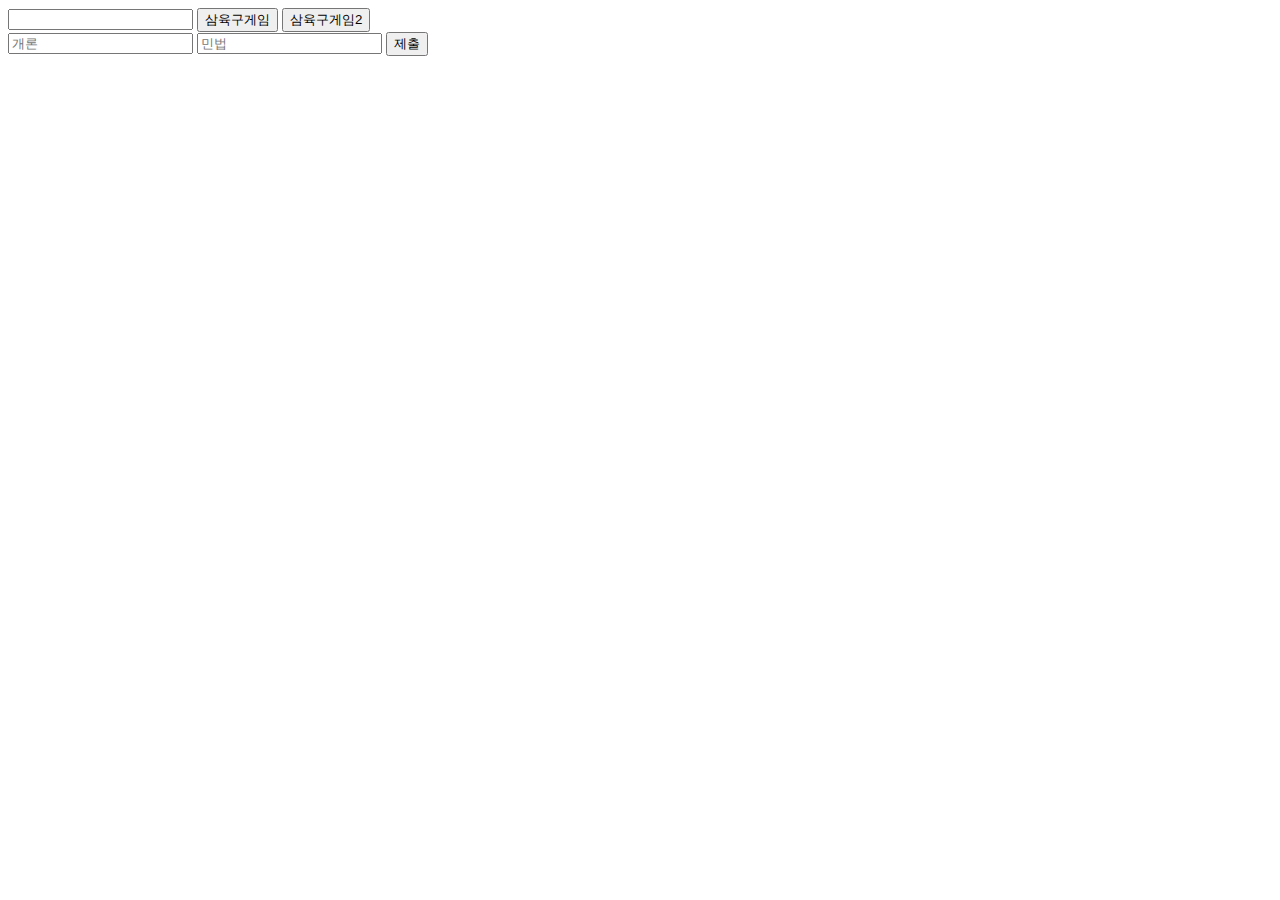
==== assignment.html @ ae846c3a "과제파일 생성, 비번 길이 확인" ====
<!DOCTYPE html>
<html lang="en">

<head>
    <meta charset="UTF-8">
    <meta name="viewport" content="width=device-width, initial-scale=1.0">
    <title>Document</title>
</head>

<body>
    <input type="number" id="num">
    <button onclick="삼육구게임()">삼육구게임</button>
    <button onclick="삼육구게임2()">삼육구게임2</button>
    <br />
    <input type="number" id="intro-grade" placeholder="개론">
    <input type="number" id="civill-grade" placeholder="민법">
    <button onclick="합격했냐()">제출</button>

    <script>
        function 삼육구게임() {
            let num = document.getElementById('num').value;
            if (num % 3 == 0) {
                if (num % 9 == 0) {
                    console.log('ㅉㅉ!');
                } else {
                    console.log('짝!');
                }
            } else {
                console.log('통과');
            }
        }

        function 삼육구게임2(){
            let num = document.getElementById('num').value;
            let lastDigit = num % 10;
            
            if(Number(lastDigit) == 3 || Number(lastDigit) == 6 || Number(lastDigit) == 9){
                console.log('ㅉ')
            }else{
                console.log('ㅌㄱ')
            }
        }

        function 합격했냐() {
            let intr = Number(document.getElementById('intro-grade').value);
            let civi = Number(document.getElementById('civill-grade').value);

            if (intr > 0 && intr < 101 && civi > 0 && civi < 101) {
                if (intr + civi >= 120) {
                    if (intr >= 40 && civi >= 40) {
                        console.log('합');
                    } else {
                        console.log('불합');
                    }
                } else {
                    console.log('불합');
                }
            }else{
                alert('ㅈㄹㄴ 숫자 제대로 입력 ㄱㄱ')
            }
        }
    </script>
</body>

</html>
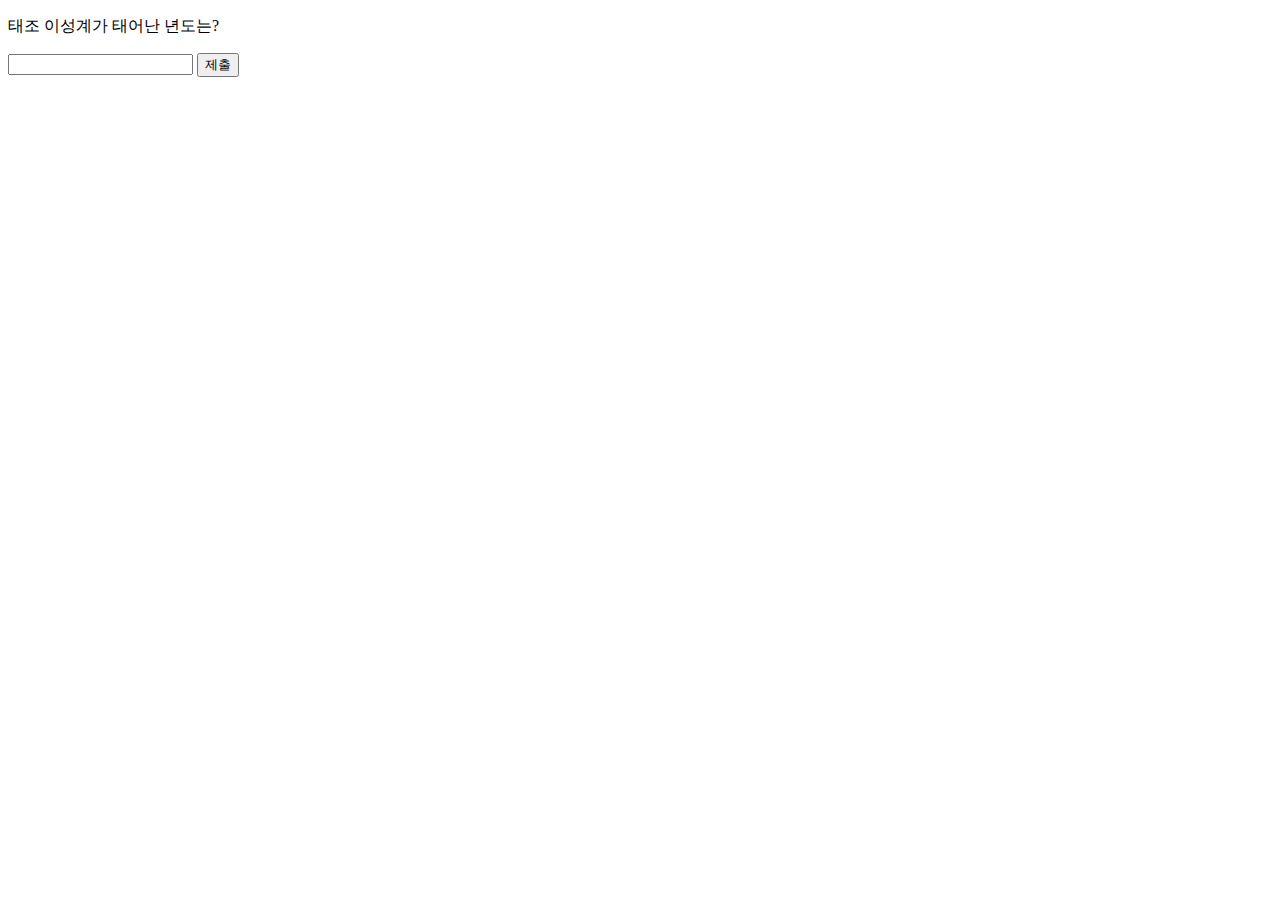
==== commit bedfcff7: "과제, 다크모드, 한정세일" ====
--- a/assignment.html
+++ b/assignment.html
@@ -8,58 +8,58 @@
 </head>
 
 <body>
-    <input type="number" id="num">
-    <button onclick="삼육구게임()">삼육구게임</button>
-    <button onclick="삼육구게임2()">삼육구게임2</button>
-    <br />
-    <input type="number" id="intro-grade" placeholder="개론">
-    <input type="number" id="civill-grade" placeholder="민법">
-    <button onclick="합격했냐()">제출</button>
+
+    <p>태조 이성계가 태어난 년도는?</p>
+    <input type="text" id="answer">
+    <button id="send-answer">제출</button>
 
     <script>
-        function 삼육구게임() {
-            let num = document.getElementById('num').value;
-            if (num % 3 == 0) {
-                if (num % 9 == 0) {
-                    console.log('ㅉㅉ!');
-                } else {
-                    console.log('짝!');
+        let count = 0;
+
+        document.querySelector('#send-answer').addEventListener('click',function(){
+            count += 1;
+            let ans = document.getElementById('answer').value;
+            if(count != 3){
+                if(ans == 1335){
+                    alert('ㅊㅊ');
+                }else{
+                    alert('리 ㄱㄱ');
                 }
-            } else {
-                console.log('통과');
+            }else{
+                alert('컷 ㅅㄱ ㅅㄷ~');
+                count = 0;
             }
+        })
+    </script>
+
+    <!-- <script>
+        let 예금액 = 60000;
+        let 미래예금액 = 0;
+
+        for (let i = 0; i < 2; i++) {
+            if (예금액 < 50000) {
+                미래예금액 = 예금액 * 1.15;
+            } else if (예금액 > 50000) {
+                미래예금액 = 예금액 * 1.2;
+            }
+            예금액 = 미래예금액;
+        }
+        console.log(미래예금액)
+
+
+        let first = 360;
+        let total = first;
+        let refill = first * 2 / 3;
+        let i = 0;
+
+        while (i < 2) {
+            total += refill;
+            refill *= (2 / 3);
+            i++;
         }
 
-        function 삼육구게임2(){
-            let num = document.getElementById('num').value;
-            let lastDigit = num % 10;
-            
-            if(Number(lastDigit) == 3 || Number(lastDigit) == 6 || Number(lastDigit) == 9){
-                console.log('ㅉ')
-            }else{
-                console.log('ㅌㄱ')
-            }
-        }
-
-        function 합격했냐() {
-            let intr = Number(document.getElementById('intro-grade').value);
-            let civi = Number(document.getElementById('civill-grade').value);
-
-            if (intr > 0 && intr < 101 && civi > 0 && civi < 101) {
-                if (intr + civi >= 120) {
-                    if (intr >= 40 && civi >= 40) {
-                        console.log('합');
-                    } else {
-                        console.log('불합');
-                    }
-                } else {
-                    console.log('불합');
-                }
-            }else{
-                alert('ㅈㄹㄴ 숫자 제대로 입력 ㄱㄱ')
-            }
-        }
-    </script>
+        console.log(total);
+    </script> -->
 </body>
 
 </html>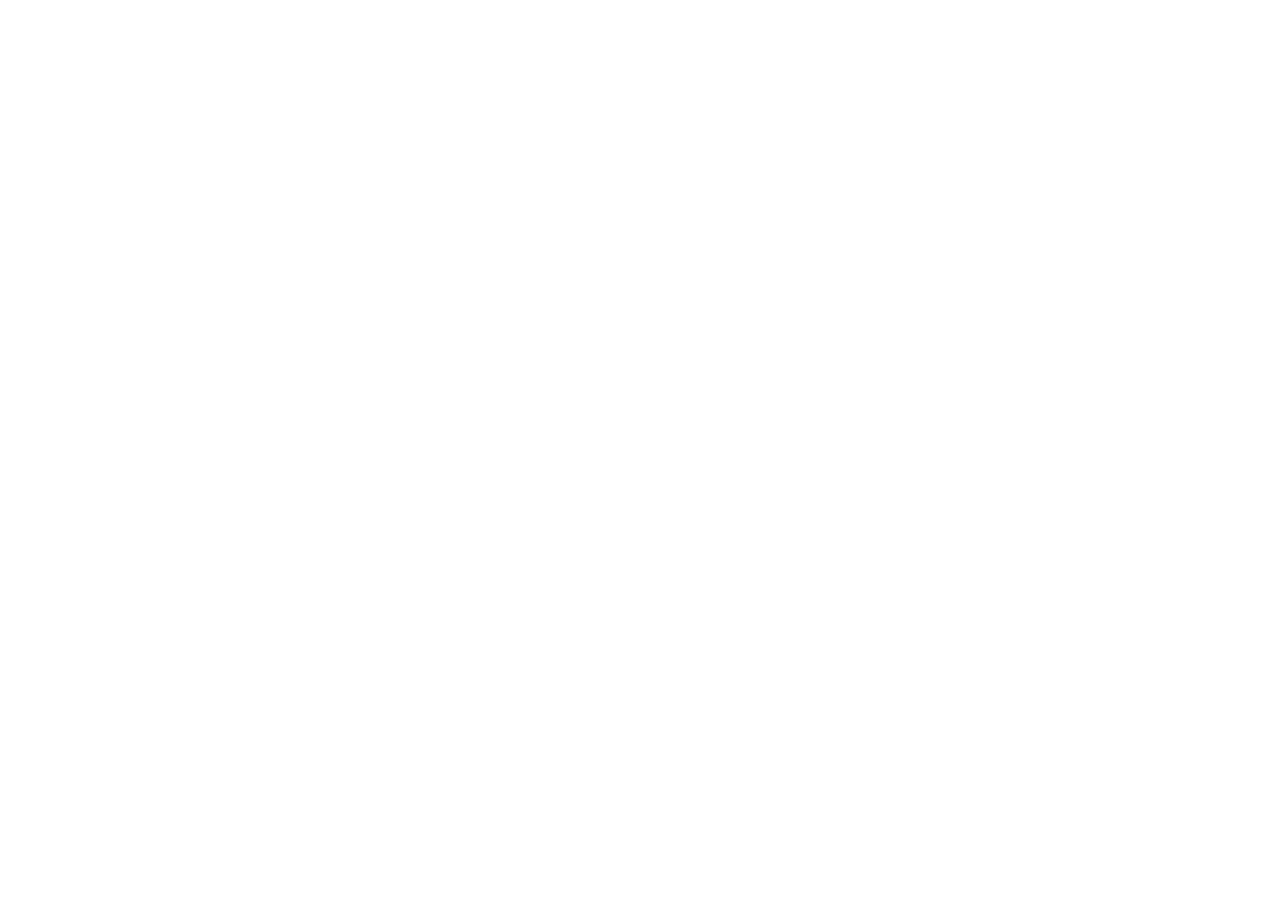
==== commit 1f18825e: "과제, 상품 종류 선택 시 수량 변경 모시깽" ====
--- a/assignment.html
+++ b/assignment.html
@@ -8,58 +8,23 @@
 </head>
 
 <body>
-
-    <p>태조 이성계가 태어난 년도는?</p>
-    <input type="text" id="answer">
-    <button id="send-answer">제출</button>
-
     <script>
-        let count = 0;
-
-        document.querySelector('#send-answer').addEventListener('click',function(){
-            count += 1;
-            let ans = document.getElementById('answer').value;
-            if(count != 3){
-                if(ans == 1335){
-                    alert('ㅊㅊ');
-                }else{
-                    alert('리 ㄱㄱ');
-                }
+        function 모시깽함수(arr, b){
+            let sum = 0;
+            for(let i = 0; i < arr.length; i++){
+                sum = sum + arr[i]
+            }
+            let eve = sum / arr.length
+            let result = 0
+            if(eve < b){
+                result = eve - b;
+                console.log(result + '만큼 오름 ㅊ');
             }else{
-                alert('컷 ㅅㄱ ㅅㄷ~');
-                count = 0;
+                result = b - eve;
+                console.log(result + '만큼 떨어짐 님 ㅅㄱ');
             }
-        })
+        }
     </script>
-
-    <!-- <script>
-        let 예금액 = 60000;
-        let 미래예금액 = 0;
-
-        for (let i = 0; i < 2; i++) {
-            if (예금액 < 50000) {
-                미래예금액 = 예금액 * 1.15;
-            } else if (예금액 > 50000) {
-                미래예금액 = 예금액 * 1.2;
-            }
-            예금액 = 미래예금액;
-        }
-        console.log(미래예금액)
-
-
-        let first = 360;
-        let total = first;
-        let refill = first * 2 / 3;
-        let i = 0;
-
-        while (i < 2) {
-            total += refill;
-            refill *= (2 / 3);
-            i++;
-        }
-
-        console.log(total);
-    </script> -->
 </body>
 
 </html>